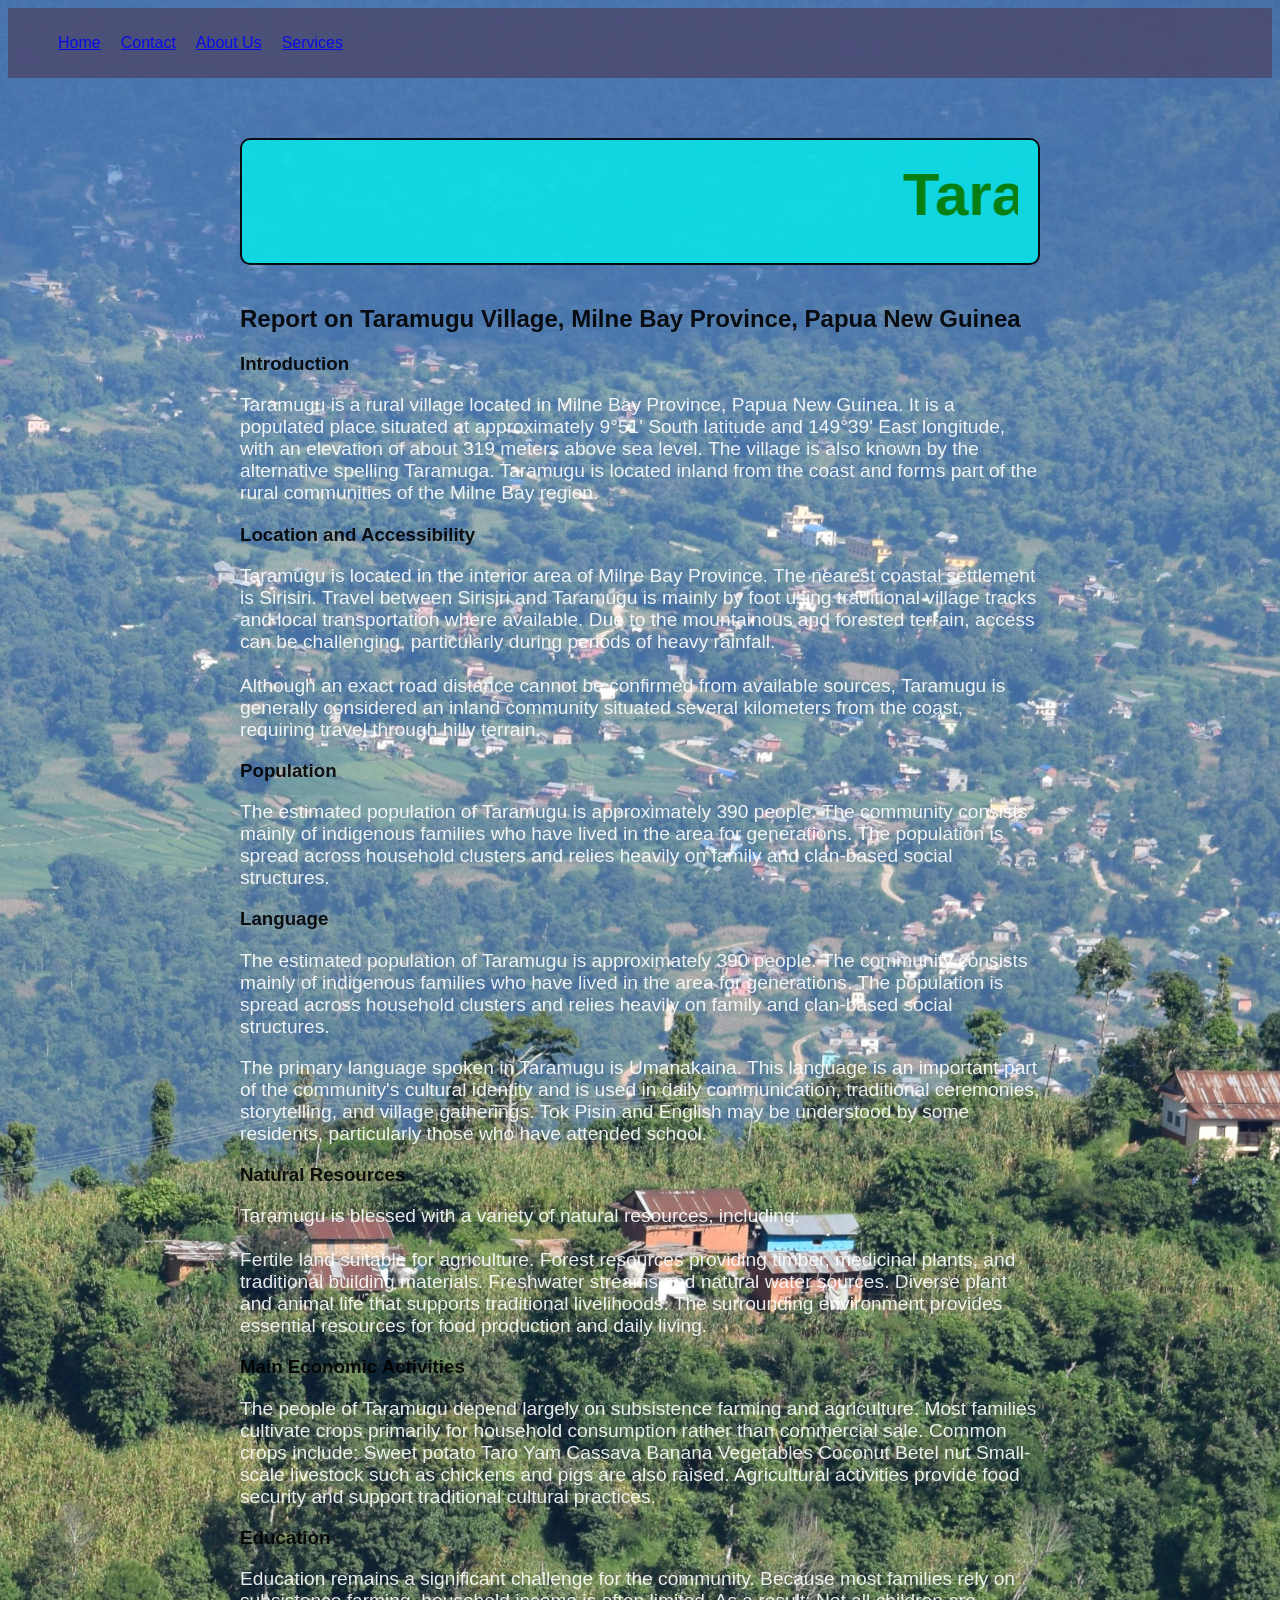
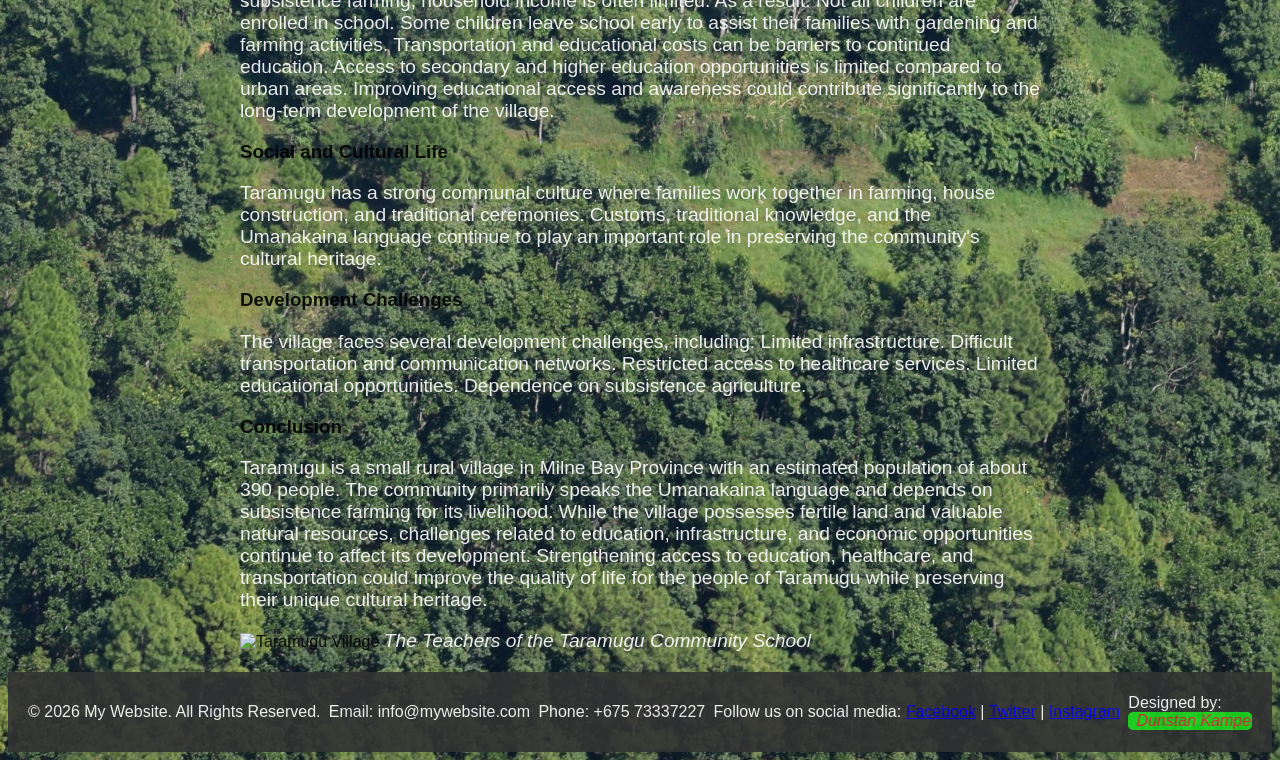
==== index.html @ e9f94db9 "Add files via upload" ====
<!doctype html>
<html lang="en">
  <head>
    <meta charset="UTF-8" />
    <meta name="viewport" content="width=device-width, initial-scale=1.0" />
    <link rel="stylesheet" href="styles.css" />
    <title>Taramugu Village</title>
      </head>
  <body>
    <header class="navbar">
    <nav>
        <ul style="list-style:none; display:flex; gap:20px;">
            <li><a href="#home">Home</a></li>
            <li><a href="#contact">Contact</a></li>
            <li><a href="#about">About Us</a></li>
            <li><a href="#services">Services</a></li>
        </ul>
    </nav>
</header>


    <div class="container">
    <h1 class="tarax"><marquee>Taramugu Village</marquee></h1>
    <p>
     <h2> Report on Taramugu Village, Milne Bay Province, Papua New Guinea</h2>
<h3>Introduction </h3>

<p class="para1">Taramugu is a rural village located in Milne Bay Province, Papua New Guinea. It is a populated place situated  at approximately 9°51' South latitude and 149°39' East longitude, with an elevation of about 319 meters above sea level. The village is also known by the alternative spelling Taramuga. Taramugu is located inland from the coast and forms part of the rural communities of the Milne Bay region.
</p>
<h3>Location and Accessibility </h3>

<p class="para1">Taramugu is located in the interior area of Milne Bay Province. The nearest coastal settlement is Sirisiri. Travel between Sirisiri and Taramugu is mainly by foot using traditional village tracks and local transportation where available. Due to the mountainous and forested terrain, access can be challenging, particularly during periods of heavy rainfall.<br><br>

Although an exact road distance cannot be confirmed from available sources, Taramugu is generally considered an inland community situated several kilometers from the coast, requiring travel through hilly terrain.
</p>
 <h3>Population</h3>

<p class="para1">The estimated population of Taramugu is approximately 390 people. The community consists mainly of indigenous families who have lived in the area for generations. The population is spread across household clusters  and relies heavily on family and clan-based social structures.</p>

<h3>Language</h3>

<p class="para1">The estimated population of Taramugu is approximately 390 people. The community consists mainly of indigenous families who have lived in the area for generations. The population is spread across household clusters  and relies heavily on family and clan-based social structures.</p>
<p class="para1">The primary language spoken in Taramugu is Umanakaina. This language is an important part of the community's cultural identity and is used in daily communication, traditional ceremonies, storytelling, and village gatherings. Tok Pisin and English may be understood by some residents, particularly those who have attended school.</p>

 <h3>Natural Resources</h3>

<p class="para1">Taramugu is blessed with a variety of natural resources, including:<br><br>

Fertile land suitable for agriculture.
Forest resources providing timber, medicinal plants, and traditional building materials.
Freshwater streams and natural water sources.
Diverse plant and animal life that supports traditional livelihoods.

The surrounding environment provides essential resources for food production and daily living.</p>

 <h3>Main Economic Activities</h3>

<p class="para1">The people of Taramugu depend largely on subsistence farming and agriculture. Most families cultivate crops primarily for household consumption rather than commercial sale.

Common crops include:

Sweet potato
Taro
Yam
Cassava
Banana
Vegetables
Coconut
Betel nut

Small-scale livestock such as chickens and pigs are also raised. Agricultural activities provide food security and support traditional cultural practices.</p>

 <h3>Education</h3>


<p class="para1">Education remains a significant challenge for the community. Because most families rely on subsistence farming, household income is often limited. As a result:

Not all children are enrolled in school.
Some children leave school early to assist their families with gardening and farming activities.
Transportation and educational costs can be barriers to continued education.
Access to secondary and higher education opportunities is limited compared to urban areas.

Improving educational access and awareness could contribute significantly to the long-term development of the village.</p>

<h3>Social and Cultural Life</h3>

<p class="para1">Taramugu has a strong communal culture where families work together in farming, house construction, and traditional ceremonies. Customs, traditional knowledge, and the Umanakaina language continue to play an important role in preserving the community's cultural heritage.</p>

<h3>Development Challenges</h3>

<p class="para1">The village faces several development challenges, including:

Limited infrastructure.
Difficult transportation and communication networks.
Restricted access to healthcare services.
Limited educational opportunities.
Dependence on subsistence agriculture.</p>

<h3>Conclusion</h3>

<p class="para1">Taramugu is a small rural village in Milne Bay Province with an estimated population of about 390 people. The community primarily speaks the Umanakaina language and depends on subsistence farming for its livelihood. While the village possesses fertile land and valuable natural resources, challenges related to education, infrastructure, and economic opportunities continue to affect its development. Strengthening access to education, healthcare, and transportation could improve the quality of life for the people of Taramugu while preserving their unique cultural heritage.</p>
    </p>
    <img src="images/tarax.jpg" alt="Taramugu Village" />
    <span class="para2">The Teachers of the Taramugu Community School</span>
    </div> 

    <footer>
    <div class="footer-container">
        <p>&copy; 2026 My Website. All Rights Reserved.</p>
        <span class="footer-contact">Email: info@mywebsite.com</span>
        <span class="footer-contact">Phone: +675 73337227</span>
        <span class="footer-contact">Follow us on social media: 
            <a href="#">Facebook</a> | 
            <a href="#">Twitter</a> | 
            <a href="#">Instagram</a>
        </span>
        <span class="footer-contact">Designed by:<span class="web-designer"> <marquee>Dunstan Kampen</marquee></span></span>
    </div>
</footer>

  </body>
</html>
---- styles.css ----
body {
    background-image: url("images/tarax1.jpg");
    background-size: cover;
    background-repeat: no-repeat;
    background-position: center;
  font-family: Arial, sans-serif;
  opacity: 0.9;
}
  img {
  height: 140vh;
  width: 52vw;
}
h1 {
  font-size: 60px;
  padding: 20px;
  border: 2px solid #000;
  border-radius: 10px;
  text-align: center;
  background-color: #0be1e8;
  color: green;
}
.para1 {
  font-size: 1.2rem;
  color: white;
}
.para2 {
  font-size: 1.2rem;
  color: white;
  text-align: center;
  font-style: italic;
}
.container {
  max-width: 800px;
  margin: 0 auto;
  padding: 20px;
}
.navbar {
  background-color: #4c4c73;
  padding: 10px;
  justify-content: space-between;
  align-items: right;
  font-family: Arial, sans-serif;
  font-size: 16px;
  color: #fff;
}
footer {
    background-color: #333;
    color: white;
    padding: 15px 20px;
}

.footer-container {
    display: flex;
    justify-content: space-between;
    align-items: center;
}

.footer-container {
    color: white;
    text-decoration: none;
}
.web-designer {
  background-color: #1ad81d;
    color: rgb(228, 37, 57);
    font-style: italic;
    display: flex;
    border-radius: 5px;
}
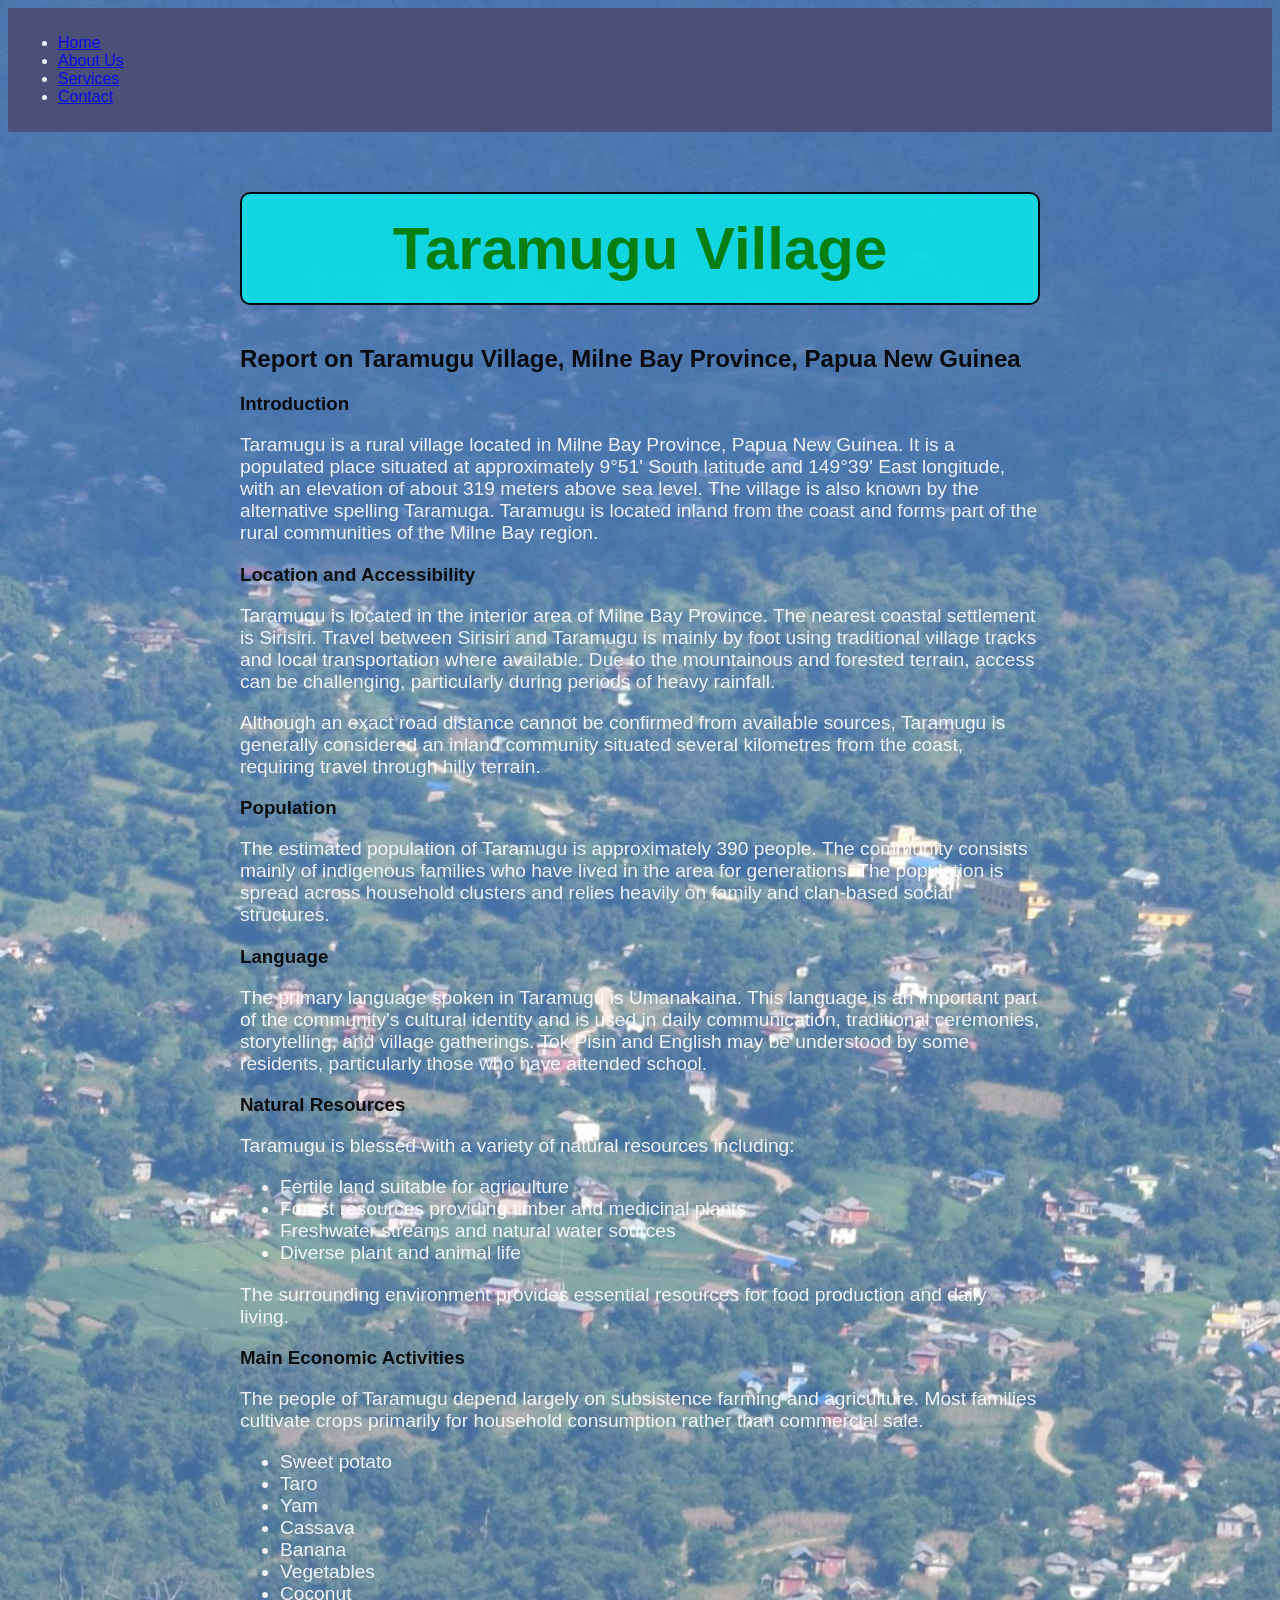
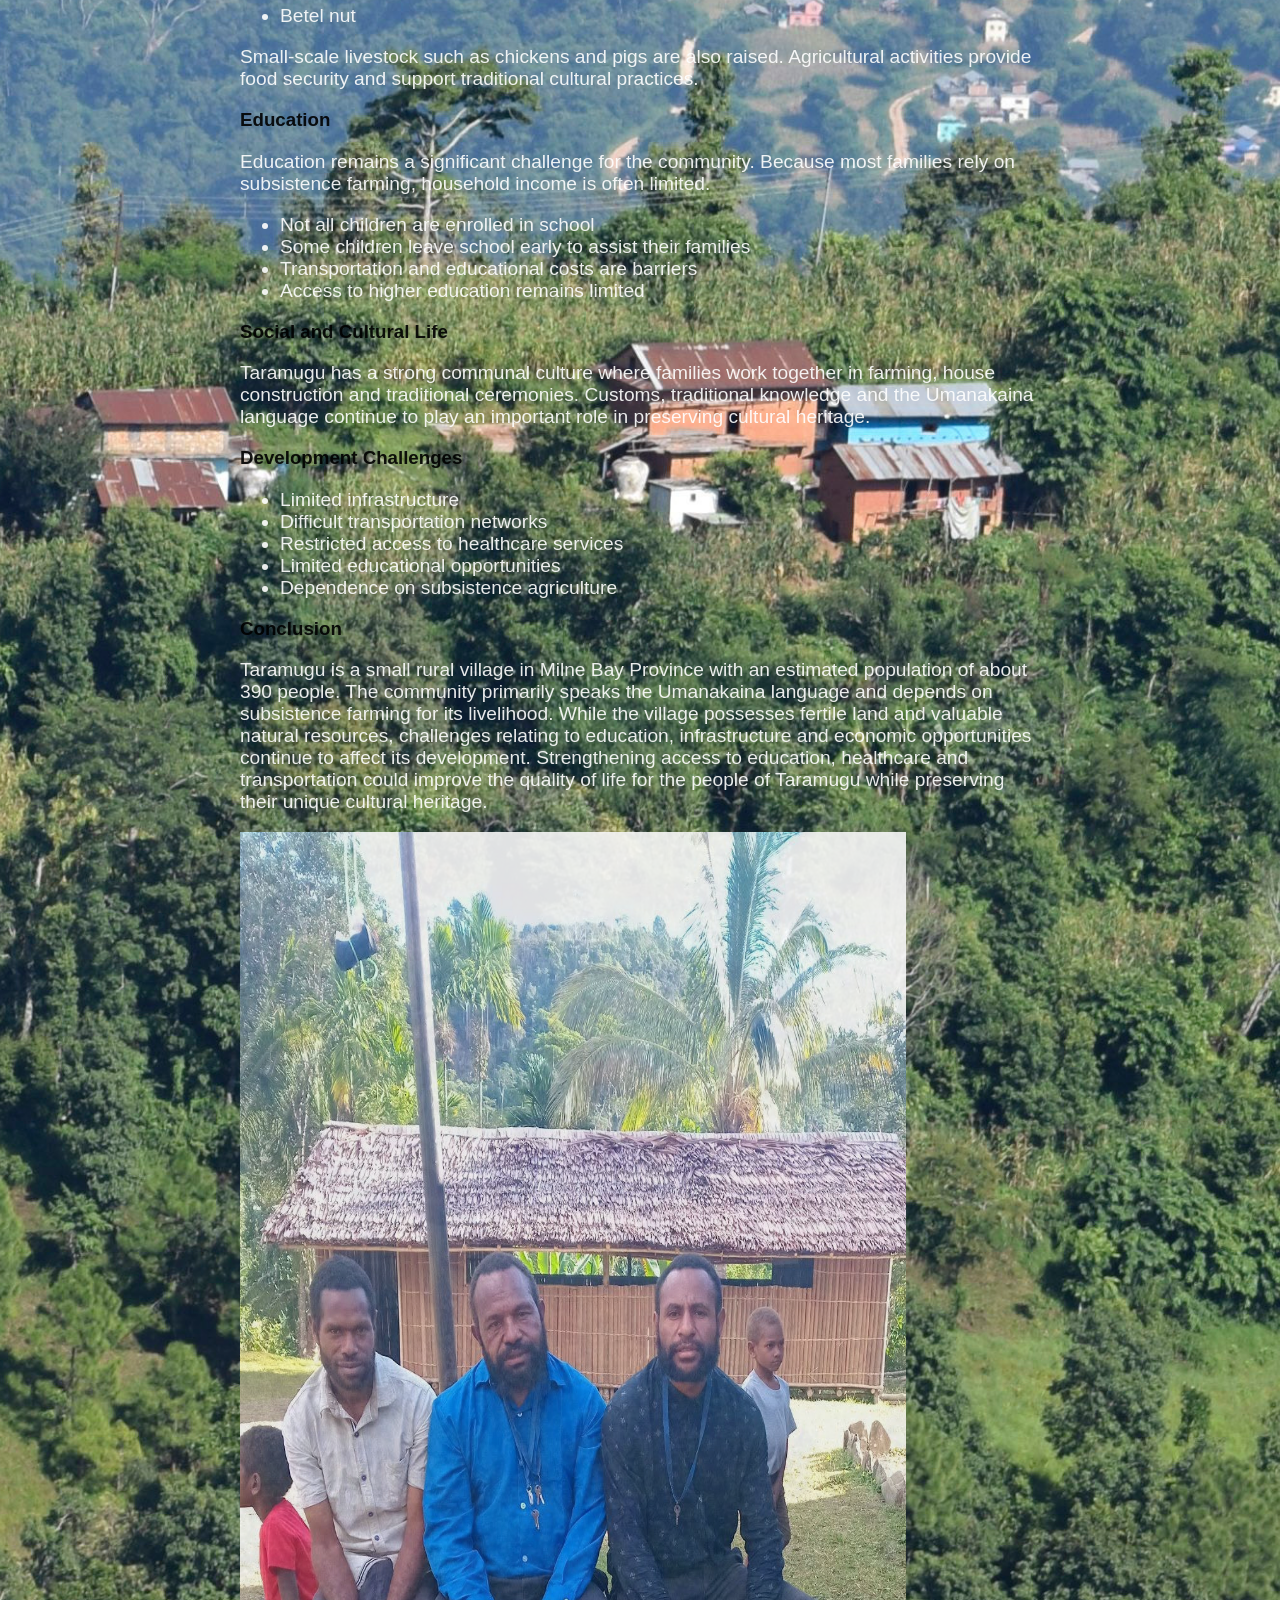
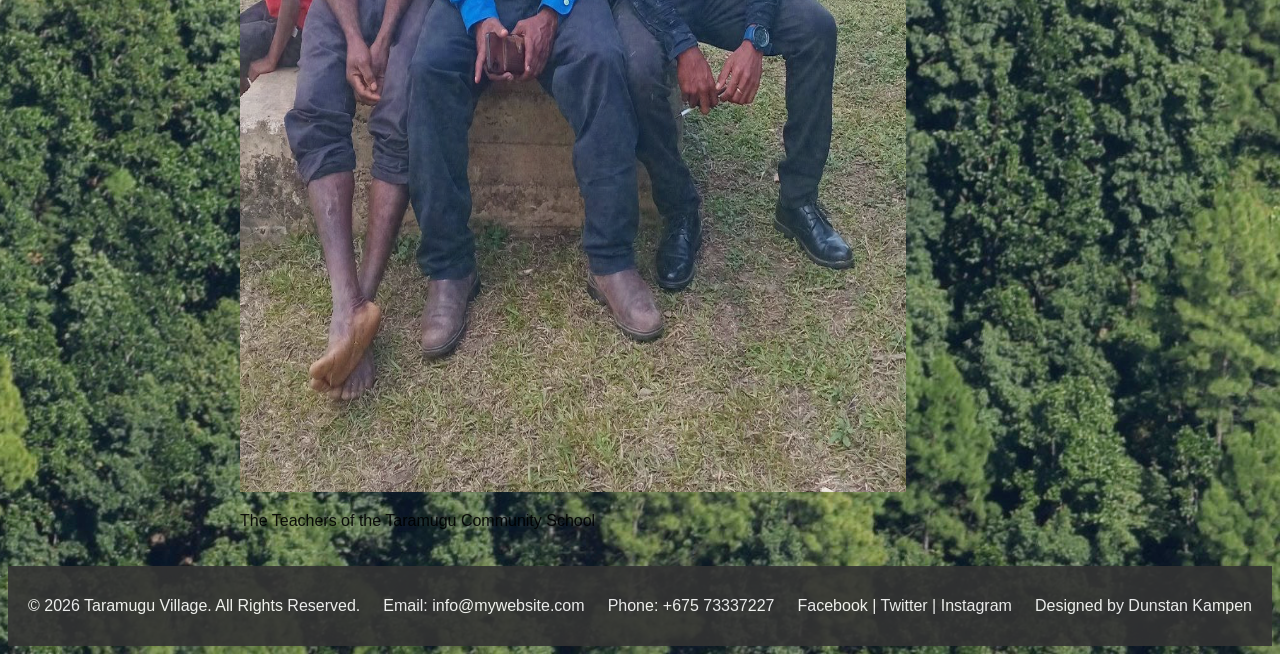
==== commit fade9af4: "Refactor index.html for improved structure and content Updated the HTML structure, improved accessib" ====
--- a/index.html
+++ b/index.html
@@ -1,122 +1,222 @@
-<!doctype html>
+<!DOCTYPE html>
 <html lang="en">
-  <head>
-    <meta charset="UTF-8" />
-    <meta name="viewport" content="width=device-width, initial-scale=1.0" />
-    <link rel="stylesheet" href="styles.css" />
-    <title>Taramugu Village</title>
-      </head>
-  <body>
+
+<head>
+    <meta charset="UTF-8">
+    <meta name="viewport" content="width=device-width, initial-scale=1.0">
+    <title>Taramugu Village | Milne Bay Province, Papua New Guinea</title>
+
+    <meta name="description"
+        content="Information about Taramugu Village, Milne Bay Province, Papua New Guinea.">
+
+    <link rel="stylesheet" href="styles.css">
+</head>
+
+<body>
+
     <header class="navbar">
-    <nav>
-        <ul style="list-style:none; display:flex; gap:20px;">
-            <li><a href="#home">Home</a></li>
-            <li><a href="#contact">Contact</a></li>
-            <li><a href="#about">About Us</a></li>
-            <li><a href="#services">Services</a></li>
-        </ul>
-    </nav>
-</header>
-
-
-    <div class="container">
-    <h1 class="tarax"><marquee>Taramugu Village</marquee></h1>
-    <p>
-     <h2> Report on Taramugu Village, Milne Bay Province, Papua New Guinea</h2>
-<h3>Introduction </h3>
-
-<p class="para1">Taramugu is a rural village located in Milne Bay Province, Papua New Guinea. It is a populated place situated  at approximately 9°51' South latitude and 149°39' East longitude, with an elevation of about 319 meters above sea level. The village is also known by the alternative spelling Taramuga. Taramugu is located inland from the coast and forms part of the rural communities of the Milne Bay region.
-</p>
-<h3>Location and Accessibility </h3>
-
-<p class="para1">Taramugu is located in the interior area of Milne Bay Province. The nearest coastal settlement is Sirisiri. Travel between Sirisiri and Taramugu is mainly by foot using traditional village tracks and local transportation where available. Due to the mountainous and forested terrain, access can be challenging, particularly during periods of heavy rainfall.<br><br>
-
-Although an exact road distance cannot be confirmed from available sources, Taramugu is generally considered an inland community situated several kilometers from the coast, requiring travel through hilly terrain.
-</p>
- <h3>Population</h3>
-
-<p class="para1">The estimated population of Taramugu is approximately 390 people. The community consists mainly of indigenous families who have lived in the area for generations. The population is spread across household clusters  and relies heavily on family and clan-based social structures.</p>
-
-<h3>Language</h3>
-
-<p class="para1">The estimated population of Taramugu is approximately 390 people. The community consists mainly of indigenous families who have lived in the area for generations. The population is spread across household clusters  and relies heavily on family and clan-based social structures.</p>
-<p class="para1">The primary language spoken in Taramugu is Umanakaina. This language is an important part of the community's cultural identity and is used in daily communication, traditional ceremonies, storytelling, and village gatherings. Tok Pisin and English may be understood by some residents, particularly those who have attended school.</p>
-
- <h3>Natural Resources</h3>
-
-<p class="para1">Taramugu is blessed with a variety of natural resources, including:<br><br>
-
-Fertile land suitable for agriculture.
-Forest resources providing timber, medicinal plants, and traditional building materials.
-Freshwater streams and natural water sources.
-Diverse plant and animal life that supports traditional livelihoods.
-
-The surrounding environment provides essential resources for food production and daily living.</p>
-
- <h3>Main Economic Activities</h3>
-
-<p class="para1">The people of Taramugu depend largely on subsistence farming and agriculture. Most families cultivate crops primarily for household consumption rather than commercial sale.
-
-Common crops include:
-
-Sweet potato
-Taro
-Yam
-Cassava
-Banana
-Vegetables
-Coconut
-Betel nut
-
-Small-scale livestock such as chickens and pigs are also raised. Agricultural activities provide food security and support traditional cultural practices.</p>
-
- <h3>Education</h3>
-
-
-<p class="para1">Education remains a significant challenge for the community. Because most families rely on subsistence farming, household income is often limited. As a result:
-
-Not all children are enrolled in school.
-Some children leave school early to assist their families with gardening and farming activities.
-Transportation and educational costs can be barriers to continued education.
-Access to secondary and higher education opportunities is limited compared to urban areas.
-
-Improving educational access and awareness could contribute significantly to the long-term development of the village.</p>
-
-<h3>Social and Cultural Life</h3>
-
-<p class="para1">Taramugu has a strong communal culture where families work together in farming, house construction, and traditional ceremonies. Customs, traditional knowledge, and the Umanakaina language continue to play an important role in preserving the community's cultural heritage.</p>
-
-<h3>Development Challenges</h3>
-
-<p class="para1">The village faces several development challenges, including:
-
-Limited infrastructure.
-Difficult transportation and communication networks.
-Restricted access to healthcare services.
-Limited educational opportunities.
-Dependence on subsistence agriculture.</p>
-
-<h3>Conclusion</h3>
-
-<p class="para1">Taramugu is a small rural village in Milne Bay Province with an estimated population of about 390 people. The community primarily speaks the Umanakaina language and depends on subsistence farming for its livelihood. While the village possesses fertile land and valuable natural resources, challenges related to education, infrastructure, and economic opportunities continue to affect its development. Strengthening access to education, healthcare, and transportation could improve the quality of life for the people of Taramugu while preserving their unique cultural heritage.</p>
-    </p>
-    <img src="images/tarax.jpg" alt="Taramugu Village" />
-    <span class="para2">The Teachers of the Taramugu Community School</span>
-    </div> 
-
-    <footer>
-    <div class="footer-container">
-        <p>&copy; 2026 My Website. All Rights Reserved.</p>
-        <span class="footer-contact">Email: info@mywebsite.com</span>
-        <span class="footer-contact">Phone: +675 73337227</span>
-        <span class="footer-contact">Follow us on social media: 
-            <a href="#">Facebook</a> | 
-            <a href="#">Twitter</a> | 
-            <a href="#">Instagram</a>
-        </span>
-        <span class="footer-contact">Designed by:<span class="web-designer"> <marquee>Dunstan Kampen</marquee></span></span>
-    </div>
-</footer>
-
-  </body>
+        <nav>
+            <ul class="menu">
+                <li><a href="#home">Home</a></li>
+                <li><a href="#about">About Us</a></li>
+                <li><a href="#services">Services</a></li>
+                <li><a href="#contact">Contact</a></li>
+            </ul>
+        </nav>
+    </header>
+
+    <main class="container" id="home">
+
+        <h1>Taramugu Village</h1>
+
+        <section id="about">
+
+            <h2>Report on Taramugu Village, Milne Bay Province, Papua New Guinea</h2>
+
+            <h3>Introduction</h3>
+
+            <p class="para1">
+                Taramugu is a rural village located in Milne Bay Province, Papua New Guinea.
+                It is a populated place situated at approximately 9°51' South latitude and
+                149°39' East longitude, with an elevation of about 319 meters above sea level.
+                The village is also known by the alternative spelling Taramuga.
+                Taramugu is located inland from the coast and forms part of the rural
+                communities of the Milne Bay region.
+            </p>
+
+            <h3>Location and Accessibility</h3>
+
+            <p class="para1">
+                Taramugu is located in the interior area of Milne Bay Province.
+                The nearest coastal settlement is Sirisiri.
+
+                Travel between Sirisiri and Taramugu is mainly by foot using traditional
+                village tracks and local transportation where available. Due to the mountainous
+                and forested terrain, access can be challenging, particularly during periods of
+                heavy rainfall.
+            </p>
+
+            <p class="para1">
+                Although an exact road distance cannot be confirmed from available sources,
+                Taramugu is generally considered an inland community situated several
+                kilometres from the coast, requiring travel through hilly terrain.
+            </p>
+
+            <h3>Population</h3>
+
+            <p class="para1">
+                The estimated population of Taramugu is approximately 390 people.
+                The community consists mainly of indigenous families who have lived in the area
+                for generations. The population is spread across household clusters and relies
+                heavily on family and clan-based social structures.
+            </p>
+
+            <h3>Language</h3>
+
+            <p class="para1">
+                The primary language spoken in Taramugu is Umanakaina.
+                This language is an important part of the community's cultural identity and is
+                used in daily communication, traditional ceremonies, storytelling, and village
+                gatherings.
+
+                Tok Pisin and English may be understood by some residents, particularly
+                those who have attended school.
+            </p>
+
+            <h3>Natural Resources</h3>
+
+            <p class="para1">
+                Taramugu is blessed with a variety of natural resources including:
+            </p>
+
+            <ul class="para1">
+                <li>Fertile land suitable for agriculture</li>
+                <li>Forest resources providing timber and medicinal plants</li>
+                <li>Freshwater streams and natural water sources</li>
+                <li>Diverse plant and animal life</li>
+            </ul>
+
+            <p class="para1">
+                The surrounding environment provides essential resources
+                for food production and daily living.
+            </p>
+
+            <h3 id="services">Main Economic Activities</h3>
+
+            <p class="para1">
+                The people of Taramugu depend largely on subsistence farming and agriculture.
+                Most families cultivate crops primarily for household consumption rather than
+                commercial sale.
+            </p>
+
+            <ul class="para1">
+                <li>Sweet potato</li>
+                <li>Taro</li>
+                <li>Yam</li>
+                <li>Cassava</li>
+                <li>Banana</li>
+                <li>Vegetables</li>
+                <li>Coconut</li>
+                <li>Betel nut</li>
+            </ul>
+
+            <p class="para1">
+                Small-scale livestock such as chickens and pigs are also raised.
+                Agricultural activities provide food security and support traditional
+                cultural practices.
+            </p>
+
+            <h3>Education</h3>
+
+            <p class="para1">
+                Education remains a significant challenge for the community.
+                Because most families rely on subsistence farming, household income is often limited.
+            </p>
+
+            <ul class="para1">
+                <li>Not all children are enrolled in school</li>
+                <li>Some children leave school early to assist their families</li>
+                <li>Transportation and educational costs are barriers</li>
+                <li>Access to higher education remains limited</li>
+            </ul>
+
+            <h3>Social and Cultural Life</h3>
+
+            <p class="para1">
+                Taramugu has a strong communal culture where families work together
+                in farming, house construction and traditional ceremonies.
+                Customs, traditional knowledge and the Umanakaina language continue
+                to play an important role in preserving cultural heritage.
+            </p>
+
+            <h3>Development Challenges</h3>
+
+            <ul class="para1">
+                <li>Limited infrastructure</li>
+                <li>Difficult transportation networks</li>
+                <li>Restricted access to healthcare services</li>
+                <li>Limited educational opportunities</li>
+                <li>Dependence on subsistence agriculture</li>
+            </ul>
+
+            <h3>Conclusion</h3>
+
+            <p class="para1">
+                Taramugu is a small rural village in Milne Bay Province with an
+                estimated population of about 390 people.
+
+                The community primarily speaks the Umanakaina language and depends
+                on subsistence farming for its livelihood.
+
+                While the village possesses fertile land and valuable natural resources,
+                challenges relating to education, infrastructure and economic opportunities
+                continue to affect its development.
+
+                Strengthening access to education, healthcare and transportation could
+                improve the quality of life for the people of Taramugu while preserving
+                their unique cultural heritage.
+            </p>
+
+        </section>
+
+        <section>
+
+            <img src="images/tarax.jpg"
+                alt="Teachers of the Taramugu Community School"
+                class="village-image">
+
+            <p class="caption">
+                The Teachers of the Taramugu Community School
+            </p>
+
+        </section>
+
+    </main>
+
+    <footer id="contact">
+
+        <div class="footer-container">
+
+            <p>&copy; 2026 Taramugu Village. All Rights Reserved.</p>
+
+            <p>Email: info@mywebsite.com</p>
+
+            <p>Phone: +675 73337227</p>
+
+            <p>
+                Facebook |
+                Twitter |
+                Instagram
+            </p>
+
+            <p class="designer">
+                Designed by Dunstan Kampen
+            </p>
+
+        </div>
+
+    </footer>
+
+</body>
+
 </html>
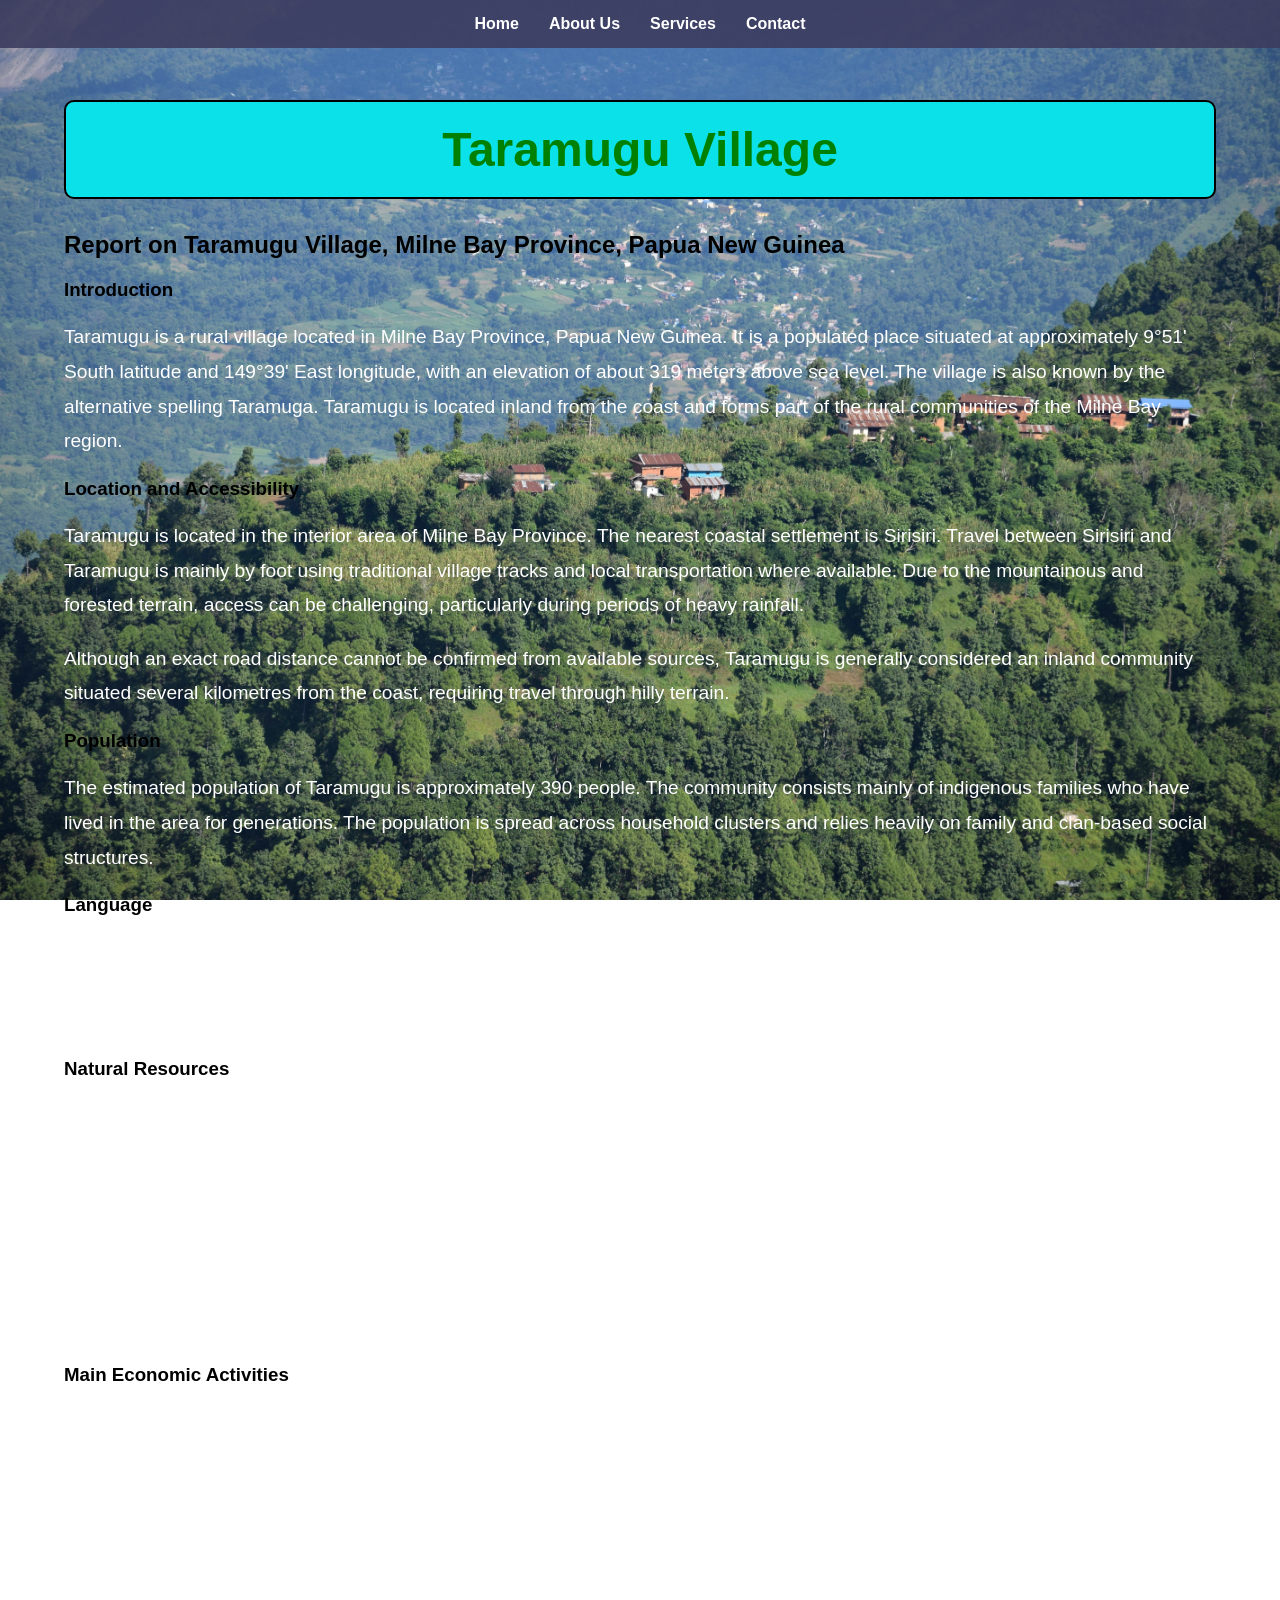
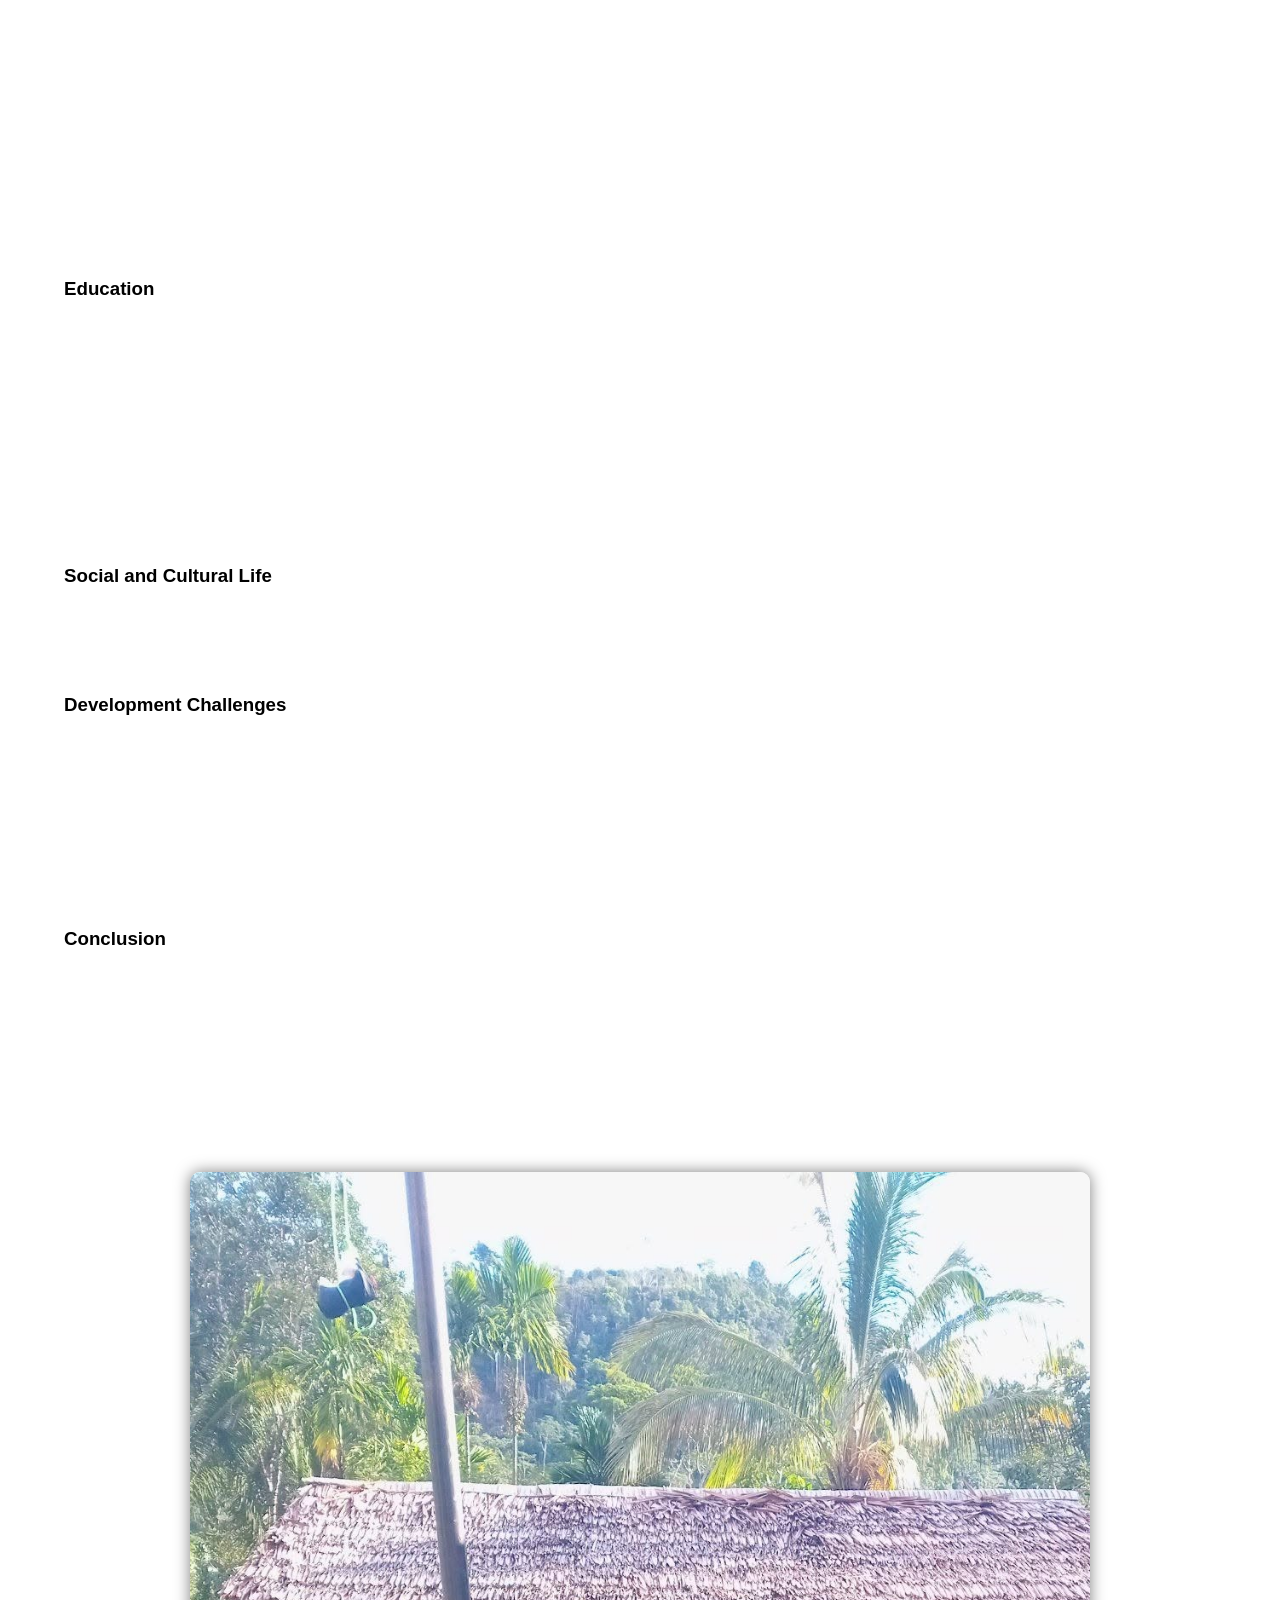
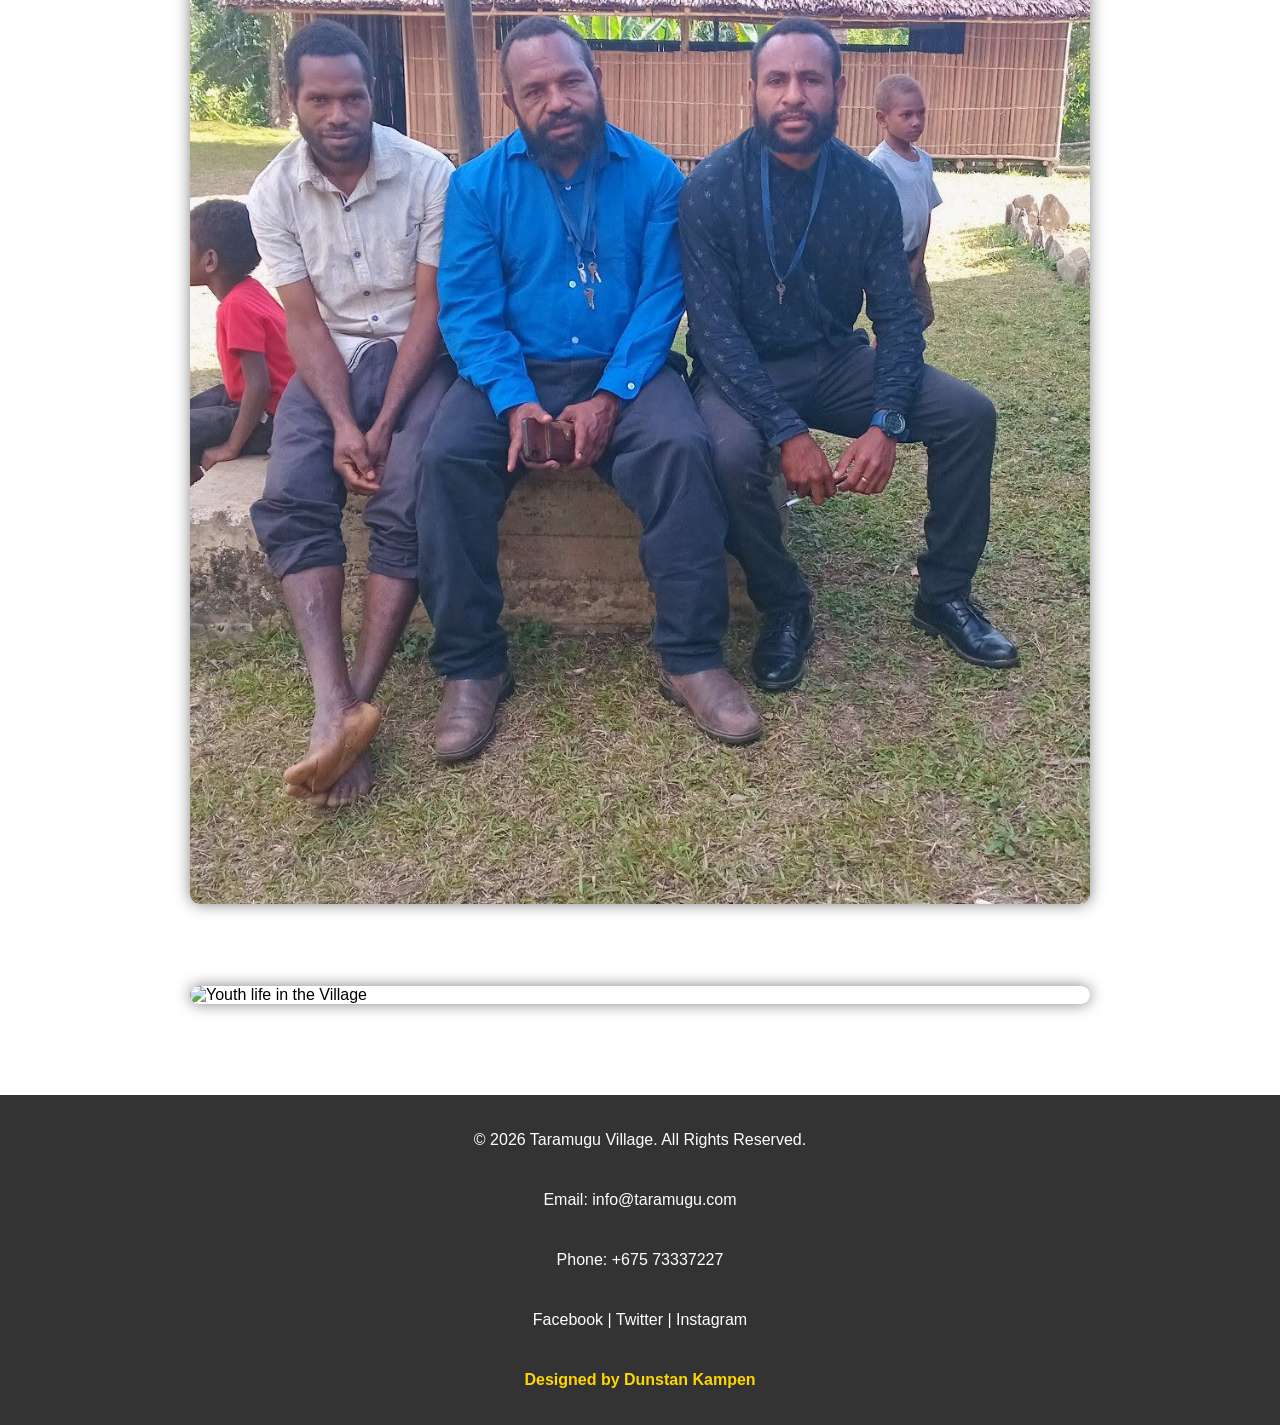
==== commit 340affa2: "Update index.html" ====
--- a/index.html
+++ b/index.html
@@ -86,7 +86,7 @@
             <h3>Natural Resources</h3>
 
             <p class="para1">
-                Taramugu is blessed with a variety of natural resources including:
+                Taramugu is blessed with a variety of natural resources, including:
             </p>
 
             <ul class="para1">
@@ -116,7 +116,7 @@
                 <li>Cassava</li>
                 <li>Banana</li>
                 <li>Vegetables</li>
-                <li>Coconut</li>
+                <li>Sogo</li>
                 <li>Betel nut</li>
             </ul>
 
@@ -144,8 +144,8 @@
 
             <p class="para1">
                 Taramugu has a strong communal culture where families work together
-                in farming, house construction and traditional ceremonies.
-                Customs, traditional knowledge and the Umanakaina language continue
+                in farming, house construction, and traditional ceremonies.
+                Customs, traditional knowledge, and the Umanakaina language continue
                 to play an important role in preserving cultural heritage.
             </p>
 
@@ -169,7 +169,7 @@
                 on subsistence farming for its livelihood.
 
                 While the village possesses fertile land and valuable natural resources,
-                challenges relating to education, infrastructure and economic opportunities
+                challenges relating to education, infrastructure, and economic opportunities
                 continue to affect its development.
 
                 Strengthening access to education, healthcare and transportation could
@@ -190,6 +190,16 @@
             </p>
 
         </section>
+        <section>
+            <img src="images/hp.jpeg"
+                alt="Youth life in the Village"
+                class="village-image">
+
+            <p class="caption">
+                The Teachers of the Taramugu Community School
+            </p>
+
+        </section>
 
     </main>
 
@@ -199,7 +209,7 @@
 
             <p>&copy; 2026 Taramugu Village. All Rights Reserved.</p>
 
-            <p>Email: info@mywebsite.com</p>
+            <p>Email: info@taramugu.com</p>
 
             <p>Phone: +675 73337227</p>
 
--- a/styles.css
+++ b/styles.css
@@ -1,69 +1,173 @@
+html {
+    scroll-behavior: smooth;
+}
 
 body {
     background-image: url("images/tarax1.jpg");
     background-size: cover;
     background-repeat: no-repeat;
     background-position: center;
-  font-family: Arial, sans-serif;
-  opacity: 0.9;
+    background-attachment: fixed;
+
+    font-family: Arial, sans-serif;
+    margin: 0;
+    padding: 0;
 }
-  img {
-  height: 140vh;
-  width: 52vw;
+
+/* Navigation */
+
+.navbar {
+    background-color: rgba(60, 60, 95, 0.9);
+    padding: 15px;
 }
+
+.menu {
+    list-style: none;
+
+    display: flex;
+    justify-content: center;
+    gap: 30px;
+
+    margin: 0;
+    padding: 0;
+
+    flex-wrap: wrap;
+}
+
+.menu a {
+    color: white;
+    text-decoration: none;
+    font-weight: bold;
+}
+
+.menu a:hover {
+    color: yellow;
+}
+
+/* Container */
+
+.container {
+    width: 90%;
+    max-width: 1200px;
+
+    margin: auto;
+    padding: 20px;
+}
+
+/* Heading */
+
 h1 {
-  font-size: 60px;
-  padding: 20px;
-  border: 2px solid #000;
-  border-radius: 10px;
-  text-align: center;
-  background-color: #0be1e8;
-  color: green;
+    background-color: #0be1e8;
+
+    color: green;
+
+    text-align: center;
+
+    padding: 20px;
+
+    border: 2px solid black;
+
+    border-radius: 10px;
+
+    font-size: 3rem;
 }
+
+h2,
+h3 {
+    color: black;
+}
+
+/* Paragraph */
+
 .para1 {
-  font-size: 1.2rem;
-  color: white;
+    color: white;
+    font-size: 1.2rem;
+    line-height: 1.8;
 }
-.para2 {
-  font-size: 1.2rem;
-  color: white;
-  text-align: center;
-  font-style: italic;
+
+/* Image */
+
+.village-image {
+    width: 100%;
+    max-width: 900px;
+
+    height: auto;
+
+    display: block;
+
+    margin: 30px auto;
+
+    border-radius: 10px;
+
+    box-shadow: 0 0 15px rgba(0,0,0,0.5);
 }
-.container {
-  max-width: 800px;
-  margin: 0 auto;
-  padding: 20px;
+
+.caption {
+    text-align: center;
+
+    font-style: italic;
+
+    color: white;
+
+    font-size: 1.2rem;
 }
-.navbar {
-  background-color: #4c4c73;
-  padding: 10px;
-  justify-content: space-between;
-  align-items: right;
-  font-family: Arial, sans-serif;
-  font-size: 16px;
-  color: #fff;
-}
+
+/* Footer */
+
 footer {
-    background-color: #333;
+    background-color: rgba(0,0,0,0.8);
+
     color: white;
-    padding: 15px 20px;
+
+    padding: 20px;
 }
 
 .footer-container {
+    text-align: center;
+
     display: flex;
-    justify-content: space-between;
-    align-items: center;
+
+    flex-direction: column;
+
+    gap: 10px;
 }
 
-.footer-container {
-    color: white;
-    text-decoration: none;
+.designer {
+    color: gold;
+    font-weight: bold;
 }
-.web-designer {
-  background-color: #1ad81d;
-    color: rgb(228, 37, 57);
-    font-style: italic;
-    display: flex;
-    border-radius: 5px;
-}+
+/* Mobile Layout */
+
+@media screen and (max-width:768px) {
+
+    h1 {
+        font-size: 2rem;
+    }
+
+    h2 {
+        font-size: 1.5rem;
+    }
+
+    h3 {
+        font-size: 1.2rem;
+    }
+
+    .para1 {
+        font-size: 1rem;
+    }
+
+    .menu {
+        gap: 15px;
+    }
+
+    .container {
+        width: 95%;
+        padding: 10px;
+    }
+
+    .caption {
+        font-size: 1rem;
+    }
+
+}
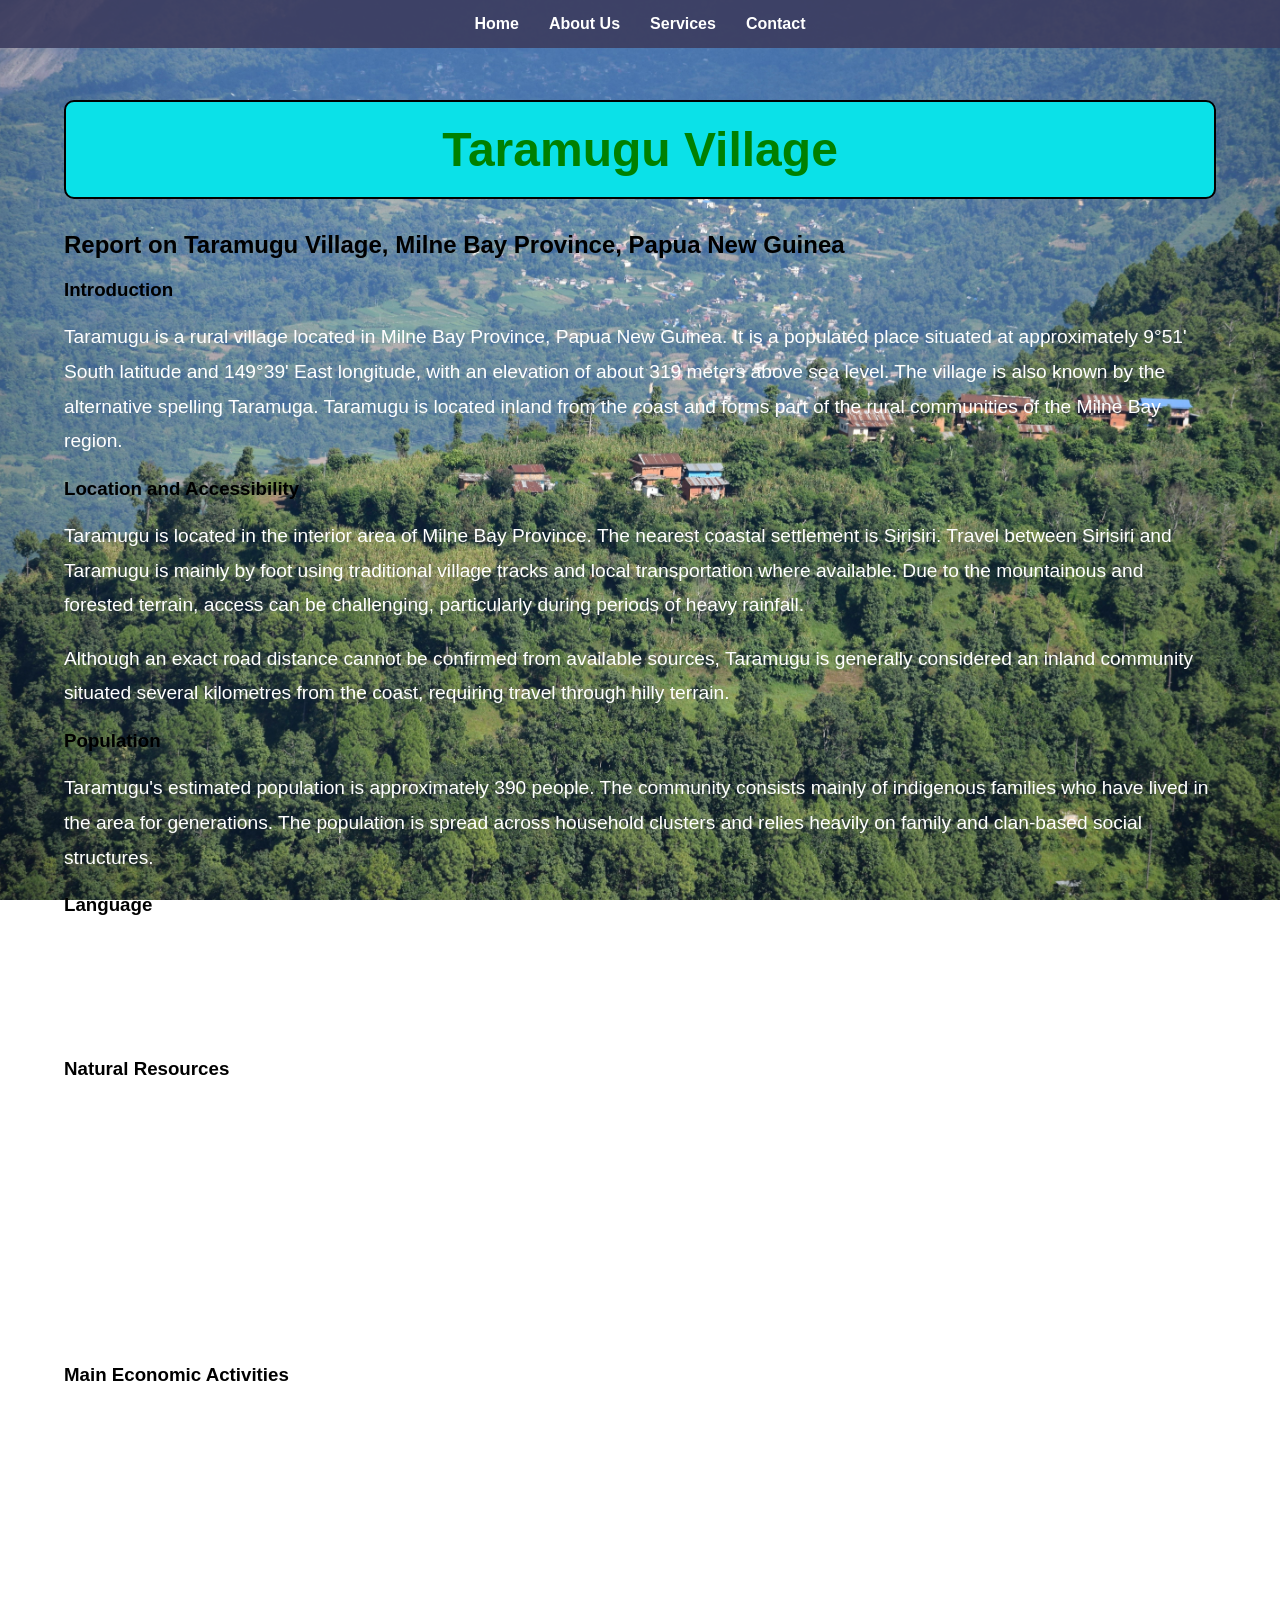
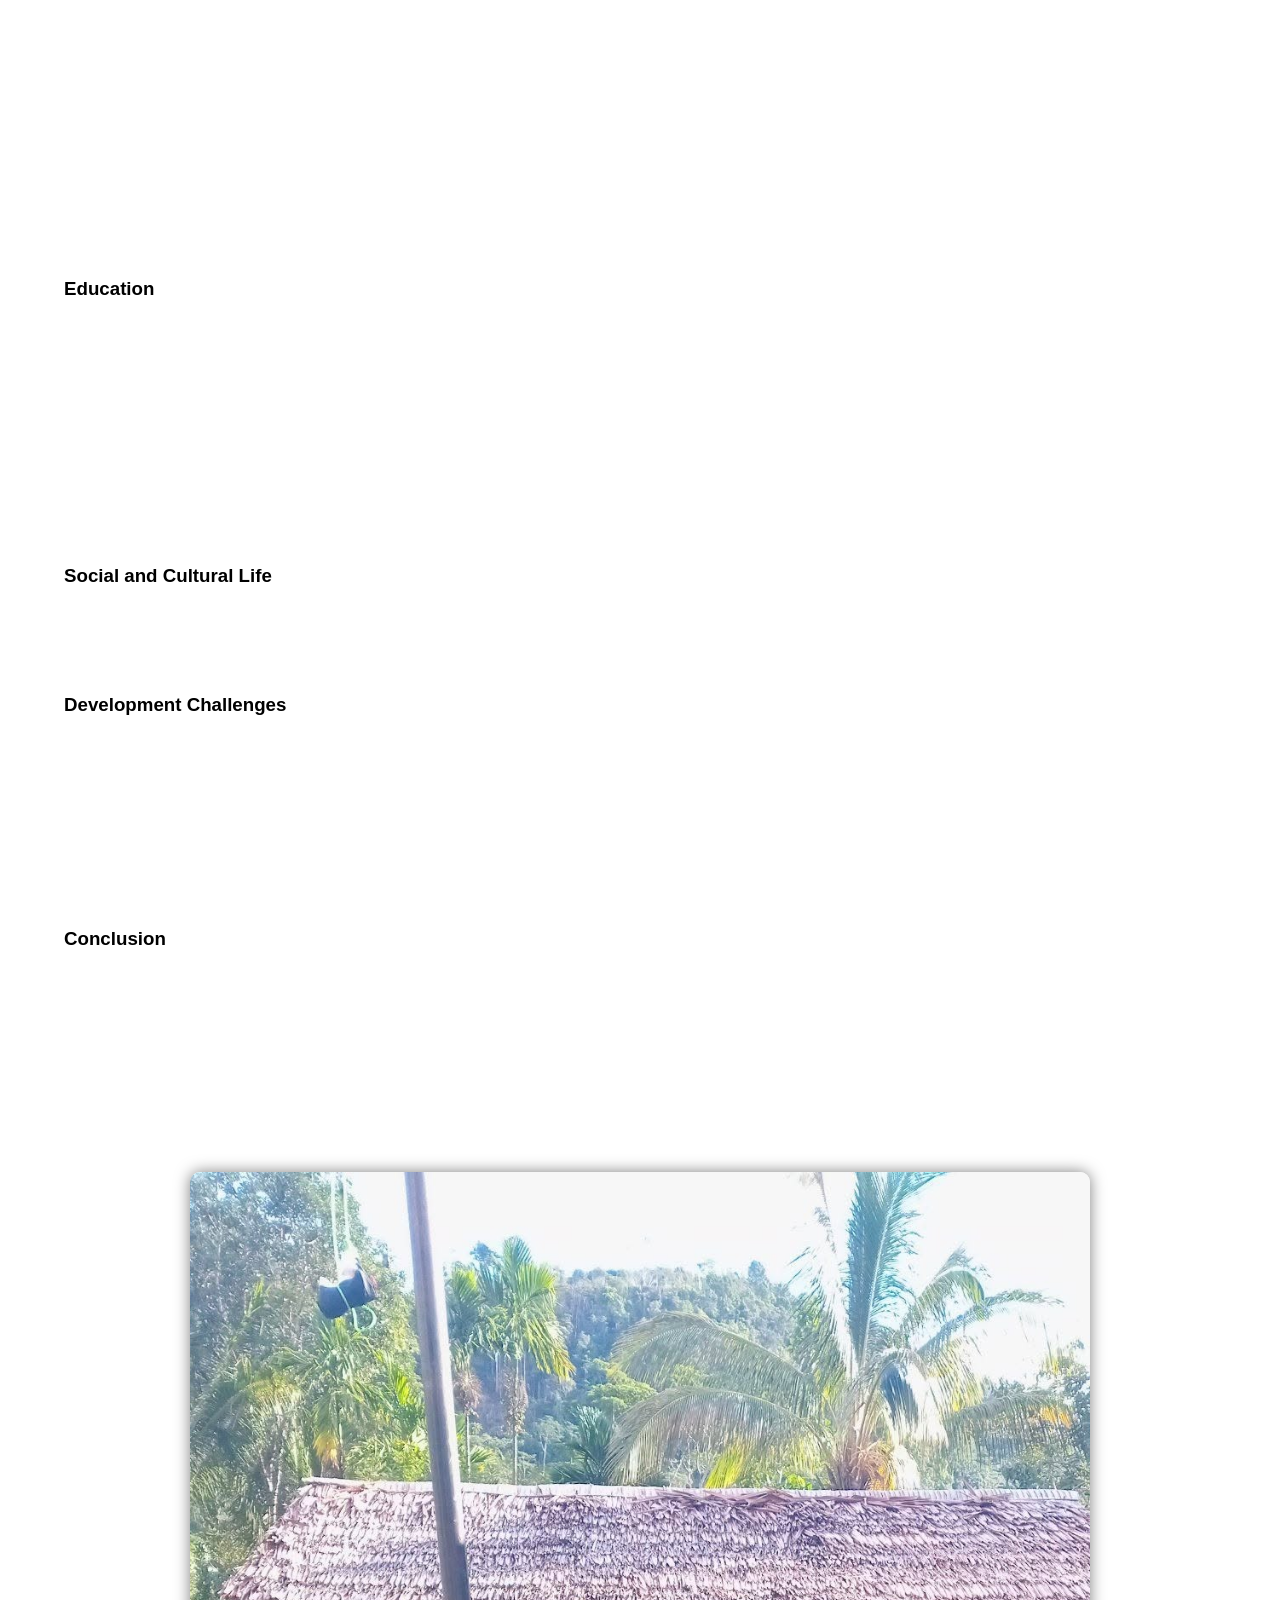
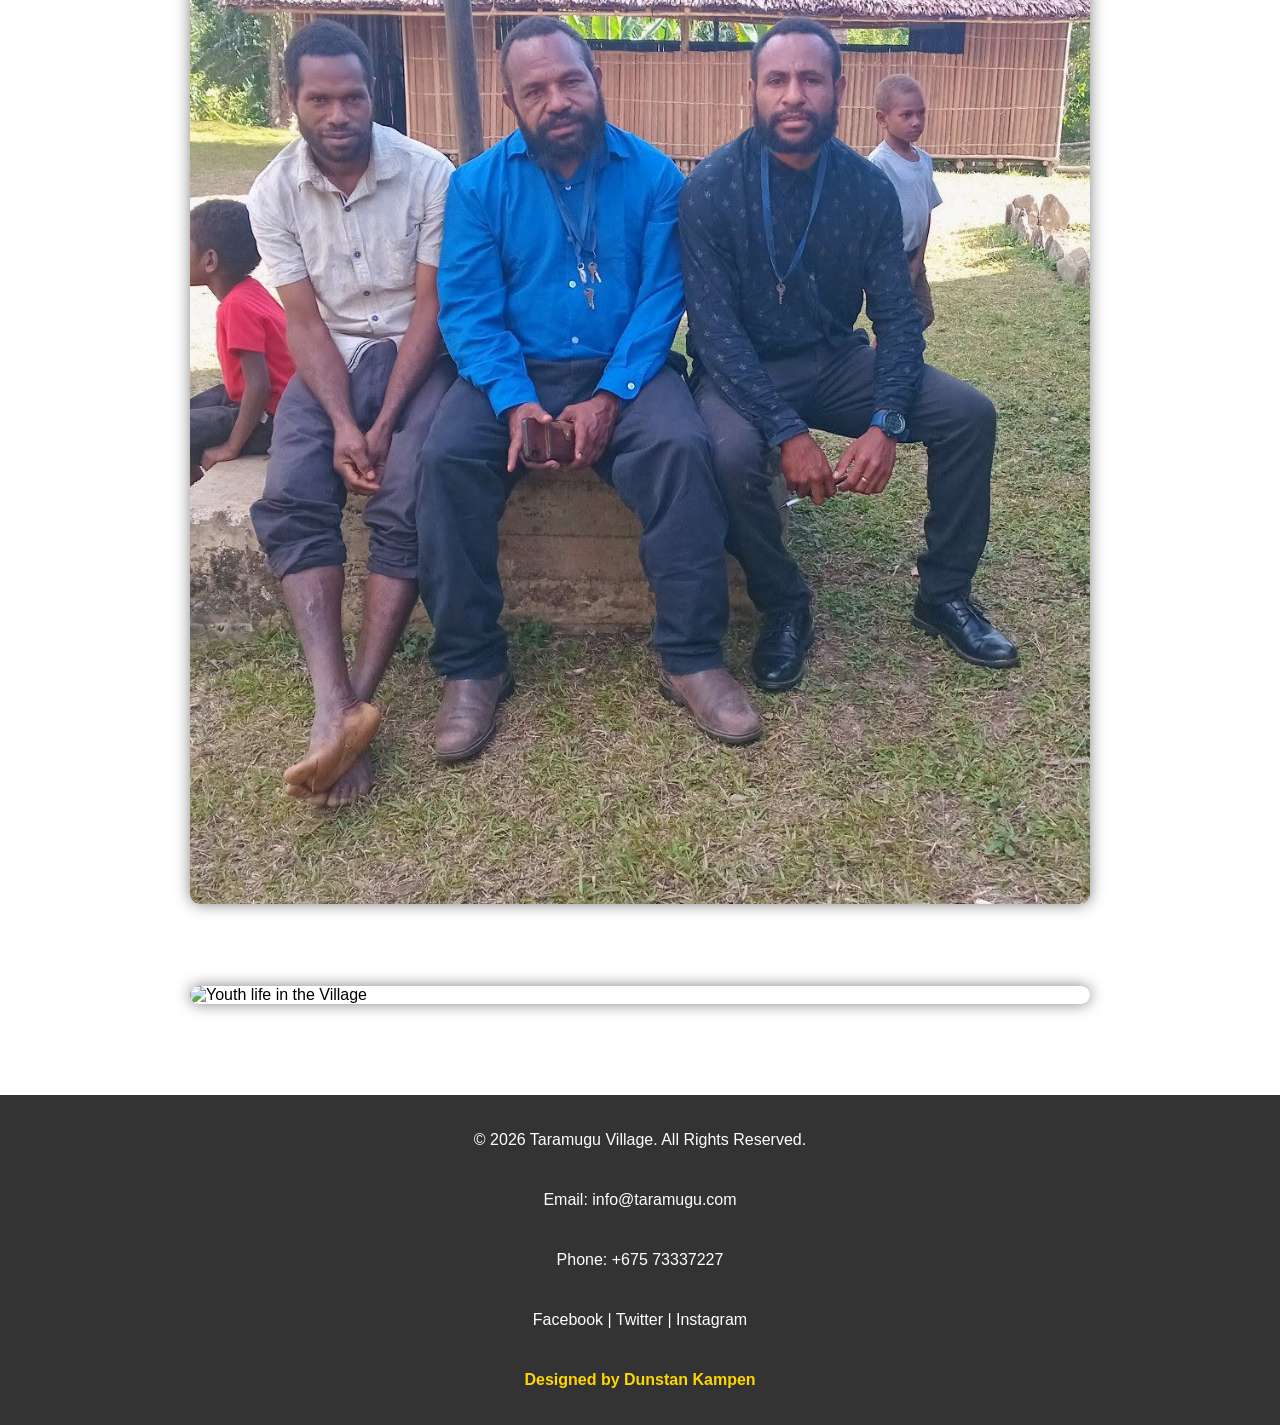
==== commit 3232edbe: "Revise Taramugu Village report and images Updated content and images in the Taramugu Village report " ====
--- a/index.html
+++ b/index.html
@@ -65,7 +65,7 @@
             <h3>Population</h3>
 
             <p class="para1">
-                The estimated population of Taramugu is approximately 390 people.
+                Taramugu's estimated population is approximately 390 people.
                 The community consists mainly of indigenous families who have lived in the area
                 for generations. The population is spread across household clusters and relies
                 heavily on family and clan-based social structures.
@@ -191,12 +191,11 @@
 
         </section>
         <section>
-            <img src="images/hp.jpeg"
+            <img src="images/hp-Copy.jpeg"
                 alt="Youth life in the Village"
                 class="village-image">
-
             <p class="caption">
-                The Teachers of the Taramugu Community School
+               Youth life in the Village
             </p>
 
         </section>
